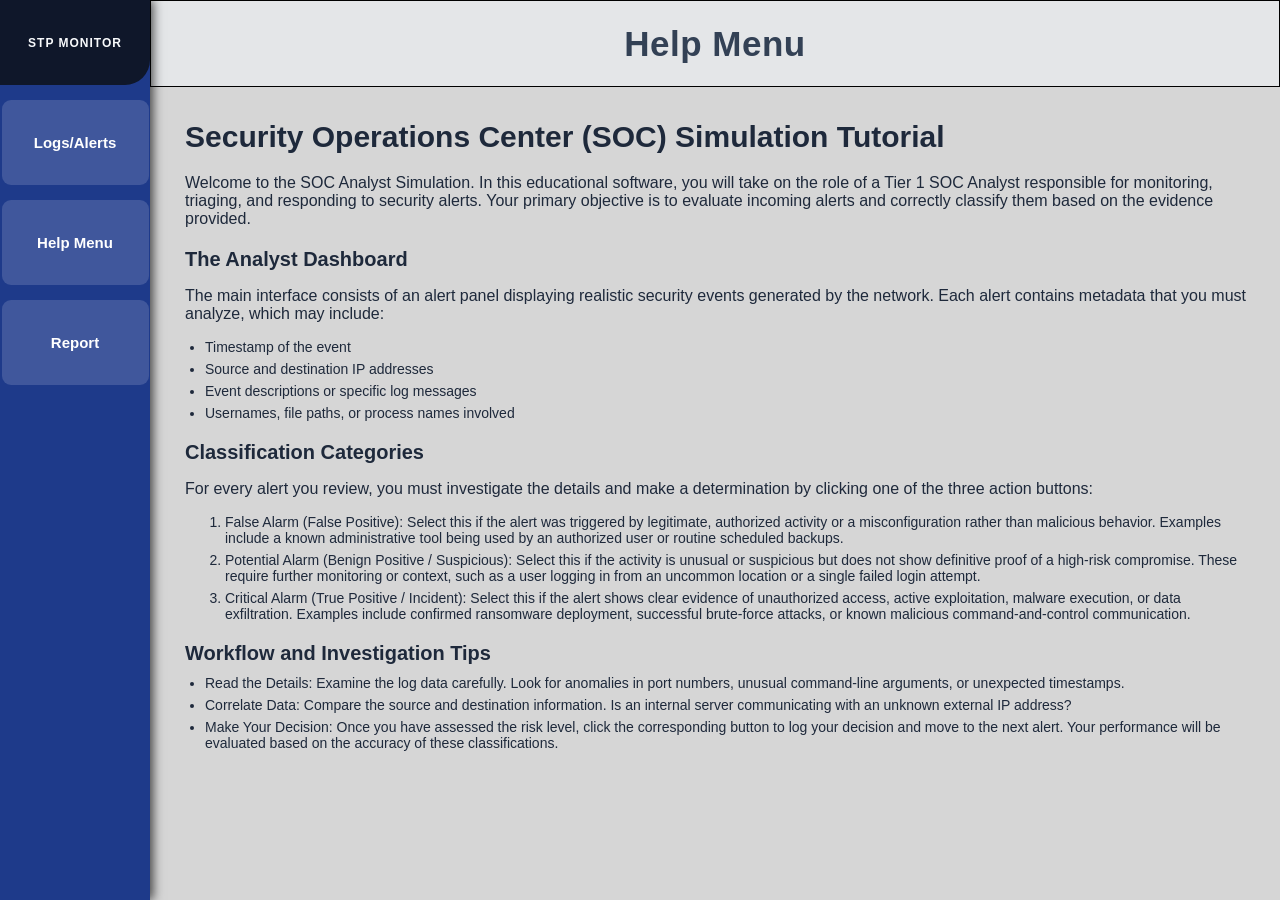
==== help.html @ 97c6bce4 "Add files via upload" ====
<!DOCTYPE html>
<html lang="en">
<head>
    <meta charset="UTF-8">
    <meta name="viewport" content="width=device-width, initial-scale=1.0">
    <title>SOC Simulator</title>
    <link class="code-link" rel="stylesheet" href="help.css">
</head>
<body>

    <div class="left-line">
        <div class="gray-box">STP Monitor</div>

        <div class="nav-buttons">
	    <a href="index.html">
                <button class="side-btn">Logs/Alerts</button>
            </a>

            <a href="help.html">
                <button class="side-btn">Help Menu</button>
            </a>

            <a href="report.html">
                <button class="side-btn">Report</button>
            </a>
        </div>
    </div>

    <div class="header-bar">
        Help Menu
    </div>

    <div class="main-content">
        <h1>Security Operations Center (SOC) Simulation Tutorial</h1>
        <p>Welcome to the SOC Analyst Simulation. In this educational software, you will take on the role of a Tier 1 SOC Analyst responsible for monitoring, triaging, and responding to security alerts. Your primary objective is to evaluate incoming alerts and correctly classify them based on the evidence provided.</p>

        <h2>The Analyst Dashboard</h2>
        <p>The main interface consists of an alert panel displaying realistic security events generated by the network. Each alert contains metadata that you must analyze, which may include:</p>
        <ul>
            <li>Timestamp of the event</li>
            <li>Source and destination IP addresses</li>
            <li>Event descriptions or specific log messages</li>
            <li>Usernames, file paths, or process names involved</li>
        </ul>

        <h2>Classification Categories</h2>
        <p>For every alert you review, you must investigate the details and make a determination by clicking one of the three action buttons:</p>
        <ol>
            <li>False Alarm (False Positive): Select this if the alert was triggered by legitimate, authorized activity or a misconfiguration rather than malicious behavior. Examples include a known administrative tool being used by an authorized user or routine scheduled backups.</li>
            <li>Potential Alarm (Benign Positive / Suspicious): Select this if the activity is unusual or suspicious but does not show definitive proof of a high-risk compromise. These require further monitoring or context, such as a user logging in from an uncommon location or a single failed login attempt.</li>
            <li>Critical Alarm (True Positive / Incident): Select this if the alert shows clear evidence of unauthorized access, active exploitation, malware execution, or data exfiltration. Examples include confirmed ransomware deployment, successful brute-force attacks, or known malicious command-and-control communication.</li>
        </ol>

        <h2>Workflow and Investigation Tips</h2>
        <ul>
            <li>Read the Details: Examine the log data carefully. Look for anomalies in port numbers, unusual command-line arguments, or unexpected timestamps.</li>
            <li>Correlate Data: Compare the source and destination information. Is an internal server communicating with an unknown external IP address?</li>
            <li>Make Your Decision: Once you have assessed the risk level, click the corresponding button to log your decision and move to the next alert. Your performance will be evaluated based on the accuracy of these classifications.</li>
        </ul>
    </div>

</body>
</html>
---- help.css ----
.left-line {
    position: fixed; 
    top: 0;
    left: 0;
    
    width: 150px;
    height: 100vh;
    
    background-color: #1e3a8a;
    box-shadow: 3px 0 10px rgba(0, 0, 0, 0.7);
    -webkit-font-smoothing: antialiased;

    display: flex;
    flex-direction: column;
    align-items: center;
    z-index: 30;
}

.gray-box {
    width: 100%;
    height: 85px;
    background-color: #0f172a;
    border-bottom-right-radius: 25px;

    color: #f8fafc;
    font-size: 12px;
    font-family: 'Segoe UI', Tahoma, Geneva, Verdana, sans-serif;
    font-weight: bold;
    text-transform: uppercase;
    letter-spacing: 1px;

    display: flex;
    justify-content: center;
    align-items: center;
}

.nav-buttons {
    display: flex;
    flex-direction: column;
    gap: 15px;
    margin-top: 15px;
    width: 100%;
    align-items: center;
}

.nav-buttons a {
    text-decoration: none;
    display: inline-block;
}

.side-btn {
    width: 147px;
    height: 85px;
    border: none;
    border-radius: 9px;
    background-color: rgba(255, 255, 255, 0.15);

    color: white;
    font-size: 15px;
    font-family: 'Segoe UI', sans-serif;
    font-weight: bold;
    cursor: pointer;

    display: flex;
    justify-content: center;
    align-items: center;
    transition: background-color 0.2s ease, transform 0.1 ease;
}

.side-btn:hover {
    background-color: rgba(255, 255, 255, 0.3);
}

.side-btn:active{
    transform: scale(0.9);
}

.header-bar {
    position: fixed;
    top: 0;
    left: 150px;
    right: 0;
    height: 85px;

    background-color: rgba(241, 245, 249, 0.5);
    border: 1px solid rgba(0, 0, 0, 1);

    display: flex;
    justify-content: center;
    align-items: center;

    color: #334155;
    font-family: 'Segoe UI', sans-serif;
    font-weight: 600;
    font-size: 35px;
    letter-spacing: 0.5px;
}

.main-content {
    padding-top: 75px;
    padding-left: 30px;
    padding-right: 30px;

    color: #1e293b;
    font-family: 'Segoe UI', sans-serif;
}

.main-content h2 {
    margin-top: 20px;
    margin-bottom: 10px;
    font-size: 20px;
}

.main-content h1 {
    margin-top: 0;
    font-size: 30px;
}

.main-content ul {
    padding-left: 20px;
    margin: 10px 0;
}

.main-content li {
    margin-bottom: 6px;
    font-size: 14px;
}

body {
    margin: 0;
    padding-left: 155px;
    padding-top: 45px;
    font-family: 'Segoe UI', Tahoma, Geneva, Verdana, sans-serif;
    background-color: #d6d6d6;
}
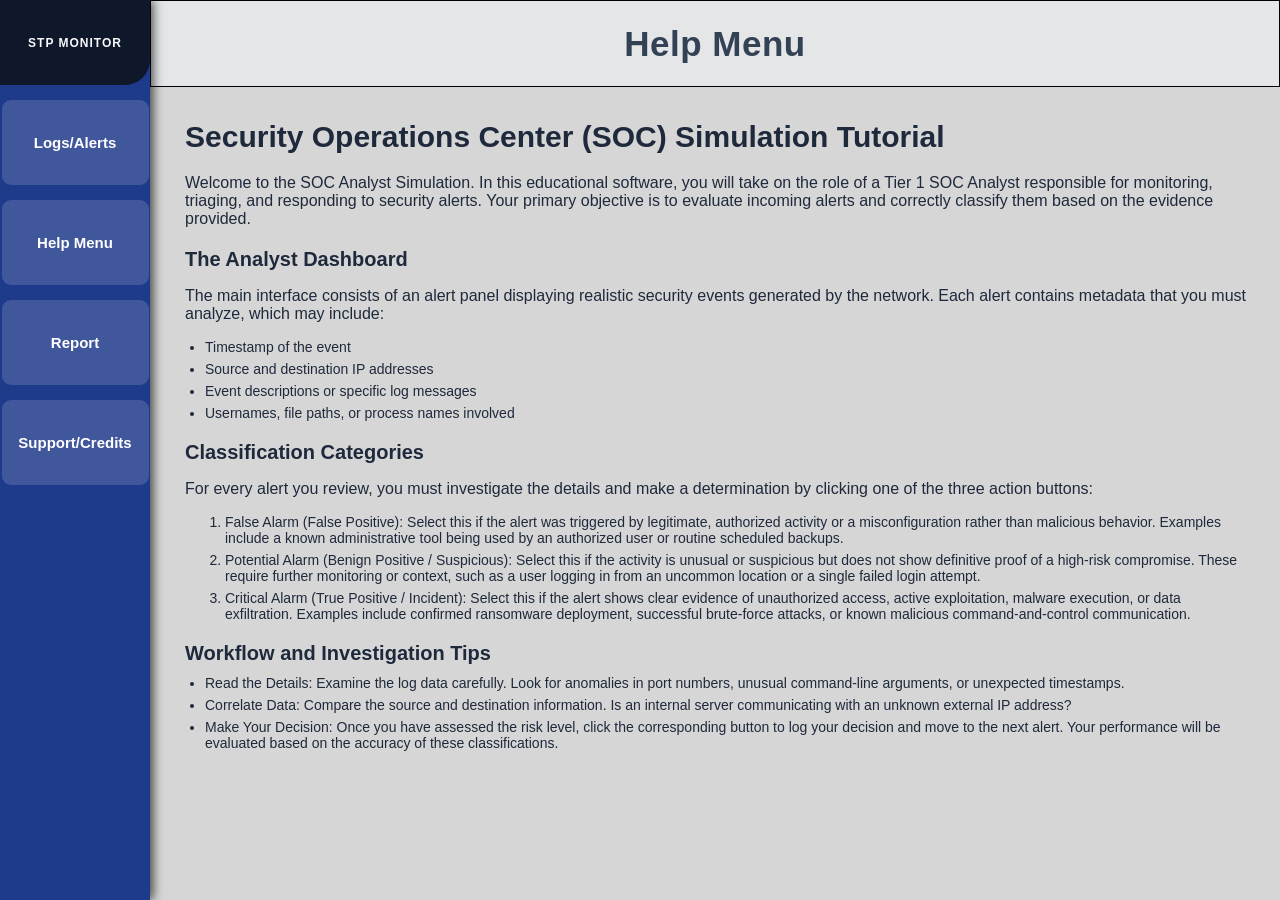
==== commit dad7ea72: "Add Support/Credits button to help.html Added a Support/Credits button to the navigation." ====
--- a/help.html
+++ b/help.html
@@ -12,7 +12,7 @@
         <div class="gray-box">STP Monitor</div>
 
         <div class="nav-buttons">
-	    <a href="index.html">
+	        <a href="index.html">
                 <button class="side-btn">Logs/Alerts</button>
             </a>
 
@@ -23,6 +23,10 @@
             <a href="report.html">
                 <button class="side-btn">Report</button>
             </a>
+
+			<a href="support.html">
+				<button class="side-btn">Support/Credits</button>
+			</a>
         </div>
     </div>
 
